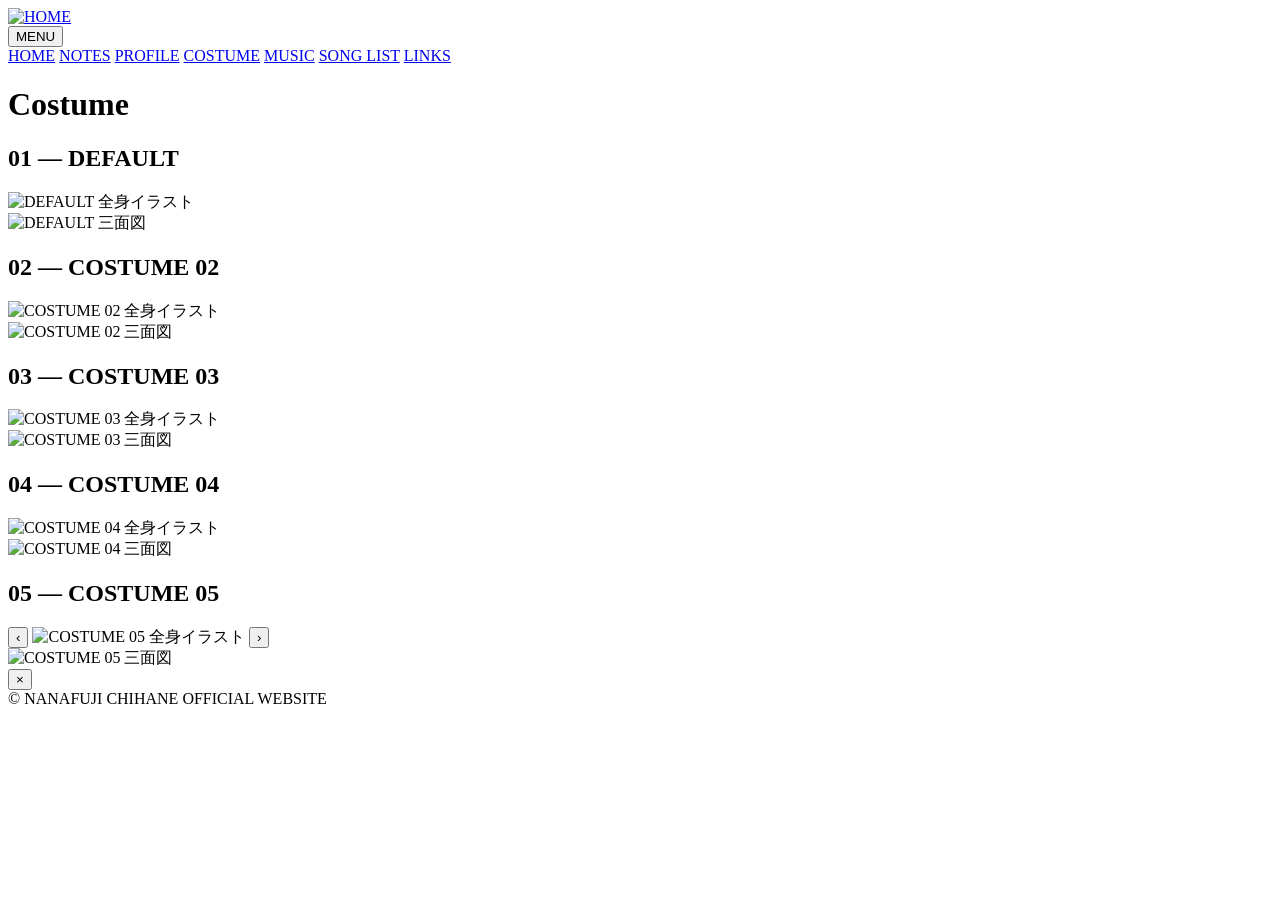
==== costume.html @ 92b85d7b "Add files via upload" ====
<!doctype html>
<html lang="ja">
<head>
  <meta charset="utf-8">
  <meta name="viewport" content="width=device-width, initial-scale=1">
  <title>COSTUME | NAME</title>
  <link rel="stylesheet" href="assets/css/style.css">
</head>
<body class="costume-page-body">

<header class="site-header">
  <a class="wordmark" href="index.html"><img src="assets/images/logo.png" alt="HOME" style="display:block; width:auto; height:auto; max-width:180px; max-height:42px; object-fit:contain;"></a>
  <button class="menu-toggle" aria-expanded="false" aria-controls="site-nav">MENU</button>
  <nav id="site-nav" class="site-nav">
    <a href="index.html">HOME</a>
    <a href="notes.html">NOTES</a>
    <a href="profile.html">PROFILE</a>
    <a class="active" href="costume.html">COSTUME</a>
    <a href="music.html">MUSIC</a>
    <a href="songs.html">SONG LIST</a>
    <a href="links.html">LINKS</a>
  </nav>
</header>

<main class="subpage costume-page">

  <header class="page-title">
    <h1>Costume</h1>
  </header>

  <section class="costume-entry">
    <h2>01 — DEFAULT</h2>
    <div class="costume-grid">
      <div class="art-placeholder costume-fullbody zoomable" role="button" tabindex="0" aria-label="DEFAULT 全身イラストを拡大">
        <img src="assets/images/costume01_full.png" alt="DEFAULT 全身イラスト">
      </div>
      <div class="art-placeholder costume-sheet zoomable" role="button" tabindex="0" aria-label="DEFAULT 三面図を拡大">
        <img src="assets/images/costume01_sheet.png" alt="DEFAULT 三面図">
      </div>
    </div>
  </section>

  <section class="costume-entry">
    <h2>02 — COSTUME 02</h2>
    <div class="costume-grid">
      <div class="art-placeholder costume-fullbody zoomable" role="button" tabindex="0" aria-label="COSTUME 02 全身イラストを拡大">
        <img src="assets/images/costume02_full.png" alt="COSTUME 02 全身イラスト">
      </div>
      <div class="art-placeholder costume-sheet zoomable" role="button" tabindex="0" aria-label="COSTUME 02 三面図を拡大">
        <img src="assets/images/costume02_sheet.png" alt="COSTUME 02 三面図">
      </div>
    </div>
  </section>

  <section class="costume-entry">
    <h2>03 — COSTUME 03</h2>
    <div class="costume-grid">
      <div class="art-placeholder costume-fullbody zoomable" role="button" tabindex="0" aria-label="COSTUME 03 全身イラストを拡大">
        <img src="assets/images/costume03_full.png" alt="COSTUME 03 全身イラスト">
      </div>
      <div class="art-placeholder costume-sheet zoomable" role="button" tabindex="0" aria-label="COSTUME 03 三面図を拡大">
        <img src="assets/images/costume03_sheet.png" alt="COSTUME 03 三面図">
      </div>
    </div>
  </section>

  <section class="costume-entry">
    <h2>04 — COSTUME 04</h2>
    <div class="costume-grid">
      <div class="art-placeholder costume-fullbody zoomable" role="button" tabindex="0" aria-label="COSTUME 04 全身イラストを拡大">
        <img src="assets/images/costume04_full.png" alt="COSTUME 04 全身イラスト">
      </div>
      <div class="art-placeholder costume-sheet zoomable" role="button" tabindex="0" aria-label="COSTUME 04 三面図を拡大">
        <img src="assets/images/costume04_sheet.png" alt="COSTUME 04 三面図">
      </div>
    </div>
  </section>

 <section class="costume-entry">
  <h2>05 — COSTUME 05</h2>
  <div class="costume-grid">

    <div class="art-placeholder costume-fullbody zoomable costume-switcher" role="button" tabindex="0" aria-label="COSTUME 05 全身イラストを拡大">
      <button class="costume-prev" type="button" aria-label="前の画像">‹</button>
      <img
        src="assets/images/costume05_full.png"
        data-images="assets/images/costume05_full.png,assets/images/costume05_full_02.png"
        alt="COSTUME 05 全身イラスト"
      >
      <button class="costume-next" type="button" aria-label="次の画像">›</button>
    </div>

    <div class="art-placeholder costume-sheet zoomable" role="button" tabindex="0" aria-label="COSTUME 05 三面図を拡大">
      <img src="assets/images/costume05_sheet.png" alt="COSTUME 05 三面図">
    </div>

  </div>
</section>

</main>

<div class="lightbox" id="costume-lightbox" aria-hidden="true">
  <button class="lightbox-close" type="button" aria-label="閉じる">×</button>
  <div class="lightbox-content"></div>
</div>

<footer>
  <span>© NANAFUJI CHIHANE</span>
  <span>OFFICIAL WEBSITE</span>
</footer>

<script src="assets/js/main.js"></script>
<script src="assets/js/lightbox.js"></script>
</body>
</html>
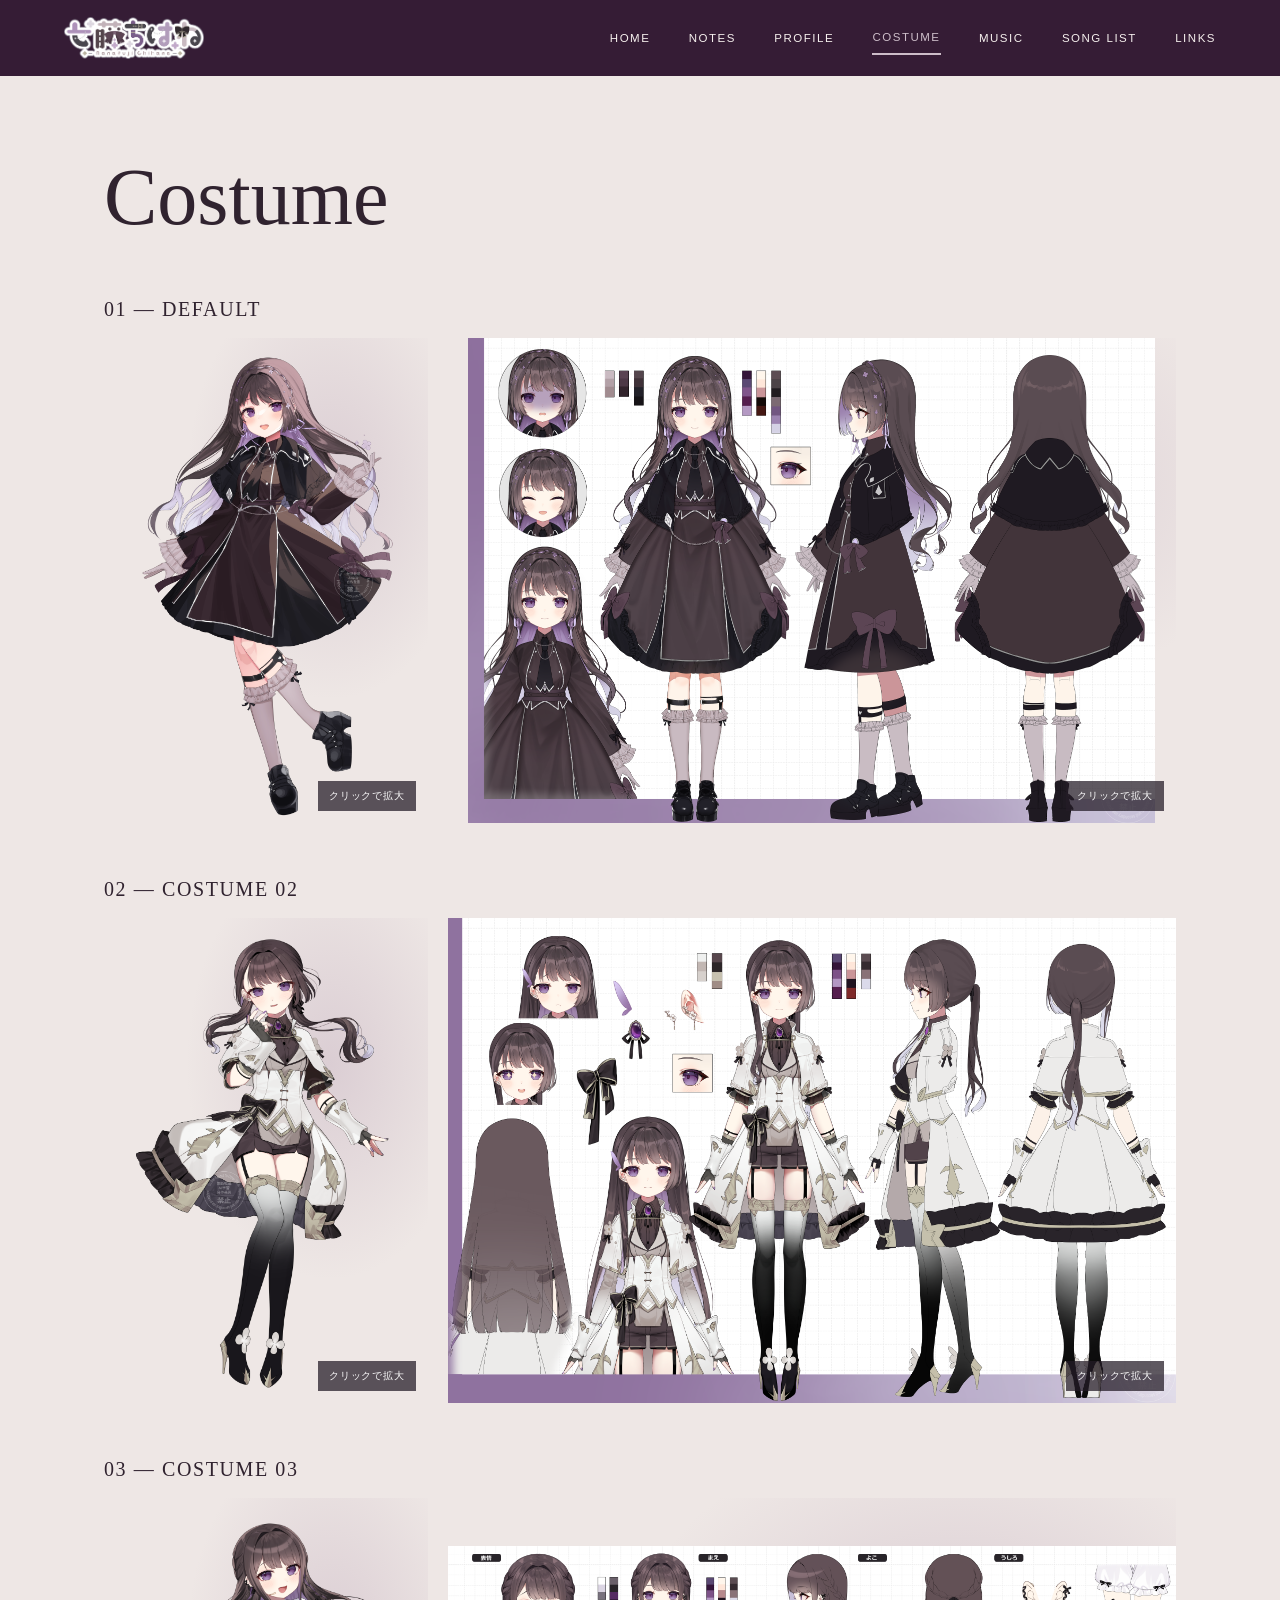
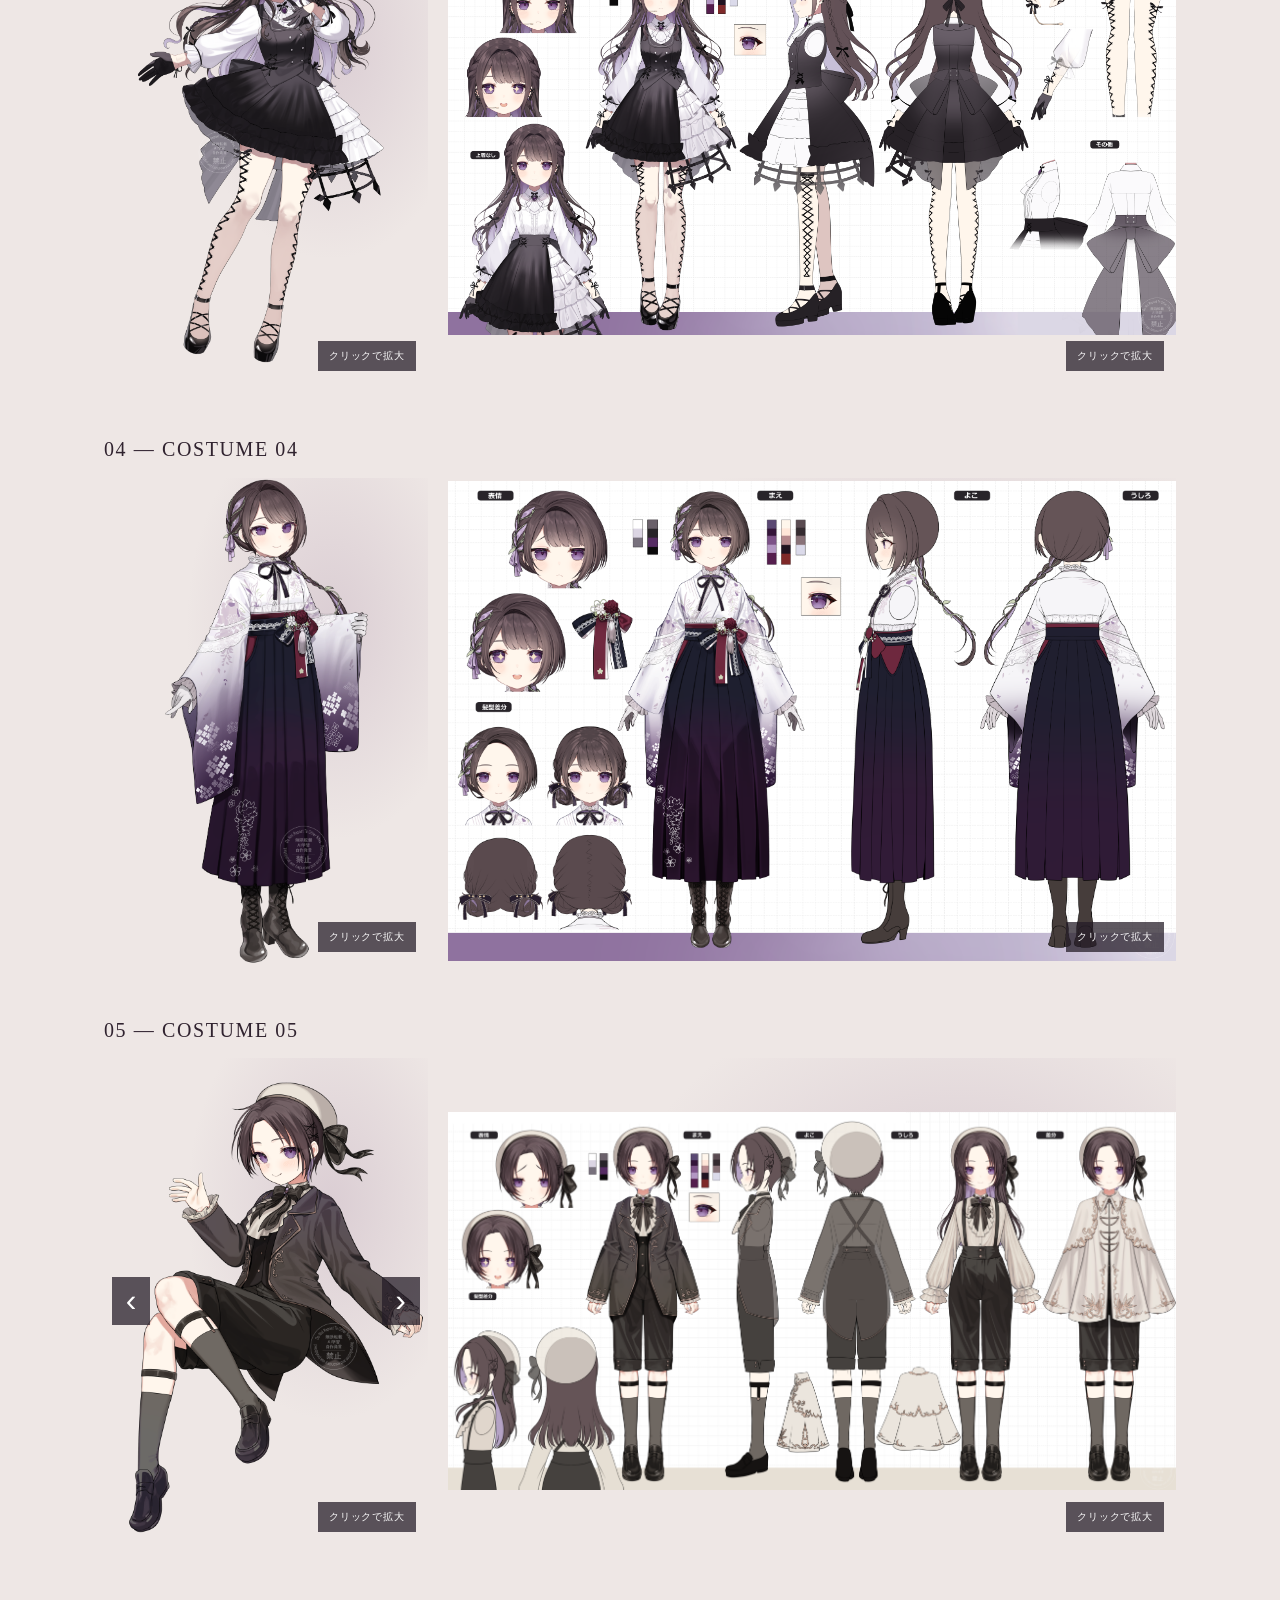
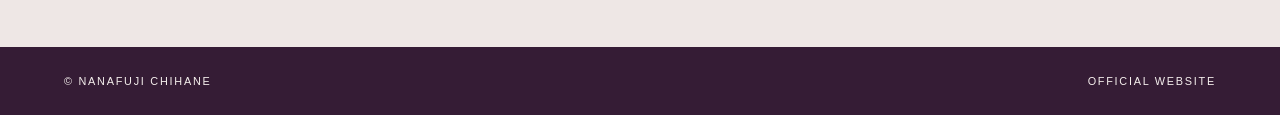
==== commit 4da56958: "Update costume.html" ====
--- a/costume.html
+++ b/costume.html
@@ -5,6 +5,7 @@
   <meta charset="utf-8">
   <meta name="viewport" content="width=device-width, initial-scale=1">
   <title>COSTUME | NAME</title>
+  <link rel="icon" type="image/png" href="assets/images/favicon.png">
   <link rel="stylesheet" href="assets/css/style.css">
 </head>
 <body class="costume-page-body">
--- a/assets/css/style.css
+++ b/assets/css/style.css
@@ -0,0 +1,1925 @@
+:root {
+  --paper: #eee7e5;
+  --paper2: #f5efed;
+  --ink: #30232f;
+  --plum: #351c35;
+  --mauve: #a98eaa;
+  --lavender: #cdbdc9;
+  --muted: #796c78;
+  --white: #fffaf8;
+}
+* {
+  box-sizing: border-box;
+}
+html {
+  scroll-behavior: smooth;
+}
+body {
+  margin: 0;
+  background: var(--paper);
+  color: var(--ink);
+  font-family: "Yu Mincho","Hiragino Mincho ProN",Georgia,serif;
+}
+a {
+  color: inherit;
+  text-decoration: none;
+}
+.wordmark {
+  font-size: 1.35rem;
+  letter-spacing: .18em;
+}
+.site-nav {
+  display: flex;
+  gap: clamp(16px,3vw,42px);
+  align-items: center;
+}
+.site-nav a,.eyebrow,.tag,.text-link,.menu-toggle {
+  font-family: Arial,sans-serif;
+  font-size: .72rem;
+  letter-spacing: .13em;
+}
+.site-nav a {
+  padding: 10px 0;
+}
+.site-nav a.active {
+  color: var(--lavender);
+  border-bottom: 2px solid var(--lavender);
+}
+.menu-toggle {
+  display: none;
+  border: 0;
+  background: var(--plum);
+  color: white;
+  padding: 13px 20px;
+}
+.hero {
+  min-height: min(690px,calc(100vh - 76px));
+  display: grid;
+  grid-template-columns: 1fr 1fr;
+  background: var(--paper2);
+}
+.art-placeholder {
+  background: linear-gradient(145deg,#4a3548,#241c27 60%,#8d7189);
+  color: #f5efed;
+  display: flex;
+  align-items: center;
+  justify-content: center;
+  flex-direction: column;
+  text-align: center;
+  letter-spacing: .18em;
+  position: relative;
+  overflow: hidden;
+}
+.art-placeholder:after {
+  content: "";
+  position: absolute;
+  inset: 0;
+  background: radial-gradient(ellipse at 70% 30%,#b49ab055,transparent 45%);
+}
+.art-placeholder span,.art-placeholder small {
+  position: relative;
+  z-index: 1;
+}
+.art-placeholder span {
+  font: .72rem Arial,sans-serif;
+  letter-spacing: .2em;
+}
+.art-placeholder small {
+  font-size: .75rem;
+  margin-top: 12px;
+  letter-spacing: .08em;
+}
+.hero-copy {
+  display: flex;
+  flex-direction: column;
+  justify-content: center;
+  align-items: center;
+  text-align: center;
+  padding: 70px 8vw;
+}
+.eyebrow {
+  letter-spacing: .22em;
+  color: var(--muted);
+  margin: 0 0 20px;
+}
+.hero h1 {
+  font-size: clamp(3.5rem,8vw,7rem);
+  font-weight: 400;
+  letter-spacing: .16em;
+  margin: 0 0 30px;
+}
+.lead {
+  font-size: 1.05rem;
+  line-height: 2.1;
+  letter-spacing: .12em;
+}
+.text-link {
+  display: inline-block;
+  margin-top: 32px;
+  padding-bottom: 8px;
+  border-bottom: 1px solid var(--plum);
+  letter-spacing: .16em;
+}
+.text-link span {
+  margin-left: 12px;
+}
+.home-grid {
+  display: grid;
+  grid-template-columns: 1fr 1fr;
+  gap: 4vw;
+  padding: 8vw 5vw;
+}
+.topics-preview,.song-preview {
+  min-width: 0;
+}
+.section-heading {
+  display: flex;
+  justify-content: space-between;
+  align-items: end;
+  margin-bottom: 28px;
+}
+.section-heading h2,.song-preview h2,.page-title h1 {
+  font-size: 2.5rem;
+  font-weight: 400;
+  margin: 0;
+}
+.jp-label {
+  margin: 8px 0;
+  color: var(--muted);
+  letter-spacing: .12em;
+}
+.news-row {
+  display: grid;
+  grid-template-columns: 100px 75px 1fr;
+  gap: 14px;
+  padding: 17px 0;
+  border-bottom: 1px solid #b8a8b2;
+  font-size: .88rem;
+  align-items: center;
+}
+.news-row time,.tag {
+  font-size: .72rem;
+  color: var(--muted);
+}
+.tag {
+  letter-spacing: .12em;
+}
+.song-preview {
+  display: grid;
+  grid-template-columns: 36% 1fr;
+  background: var(--paper2);
+  min-height: 280px;
+}
+.song-art {
+  min-height: 280px;
+}
+.song-preview-copy {
+  padding: 34px 28px;
+  align-self: center;
+}
+.muted {
+  color: var(--muted);
+  font-size: .88rem;
+  line-height: 1.8;
+}
+.subpage {
+  max-width: 1200px;
+  margin: auto;
+  padding: 76px 5vw 110px;
+}
+.page-title {
+  margin-bottom: 55px;
+}
+.page-title h1 {
+  font-size: clamp(3rem,7vw,5rem);
+}
+.profile-info h2 {
+  font-size: 2.4rem;
+  font-weight: 400;
+  letter-spacing: .1em;
+}
+.profile-info p {
+  line-height: 2;
+}
+.profile-info dl {
+  display: grid;
+  grid-template-columns: 110px 1fr;
+  gap: 18px;
+  margin-top: 36px;
+  font-size: .9rem;
+}
+.profile-info dt {
+  color: var(--muted);
+  font: .7rem Arial,sans-serif;
+  letter-spacing: .15em;
+}
+.profile-info dd {
+  margin: 0;
+}
+.wide-art {
+  height: 300px;
+  margin-top: 70px;
+}
+.gallery-grid {
+  display: grid;
+  grid-template-columns: repeat(2,1fr);
+  gap: 48px 28px;
+}
+.gallery-image {
+  aspect-ratio: 4/3;
+}
+.gallery-grid figure {
+  margin: 0;
+}
+.gallery-grid figcaption {
+  display: flex;
+  justify-content: space-between;
+  gap: 12px;
+  padding-top: 14px;
+  font-size: .85rem;
+}
+.gallery-grid figcaption span {
+  color: var(--muted);
+  font-size: .75rem;
+}
+.note {
+  margin-top: 28px;
+}
+.table-tools input {
+  flex: 1;
+  min-width: 0;
+}
+.table-tools select {
+  min-width: 180px;
+}
+.table-wrap {
+  overflow-x: auto;
+  background: var(--paper2);
+}
+.song-table {
+  border-collapse: collapse;
+  width: 100%;
+  min-width: 700px;
+  text-align: left;
+}
+.song-table th,.song-table td {
+  padding: 17px 18px;
+  border-bottom: 1px solid #d5c9d0;
+  font-size: .86rem;
+}
+.song-table th {
+  font-weight: 400;
+  color: var(--muted);
+  font-size: .75rem;
+  cursor: pointer;
+}
+.song-table tbody tr:hover {
+  background: #e8dfe5;
+}
+.topic-list article {
+  padding: 28px 0;
+  border-bottom: 1px solid #c9bac4;
+}
+.topic-list time {
+  margin-right: 20px;
+  color: var(--muted);
+  font-size: .8rem;
+}
+.topic-list h2 {
+  font-size: 1.2rem;
+  font-weight: 400;
+}
+.topic-list p,.contact-content p {
+  line-height: 2;
+}
+.contact-content {
+  max-width: 650px;
+}
+.primary-link {
+  display: inline-block;
+  margin-top: 20px;
+  background: var(--plum);
+  color: white;
+  padding: 16px 35px;
+  font: .75rem Arial,sans-serif;
+  letter-spacing: .15em;
+}
+footer {
+  padding: 28px 5vw;
+  background: var(--plum);
+  color: var(--paper2);
+  display: flex;
+  justify-content: space-between;
+  font: .68rem Arial,sans-serif;
+  letter-spacing: .16em;
+}
+.home-links {
+  display: grid;
+  grid-template-columns: repeat(3, minmax(0, 1fr));
+  background: var(--paper2);
+}
+.home-links>a {
+  min-height: 190px;
+  padding: 30px 32px;
+  display: flex;
+  flex-direction: column;
+  align-items: flex-start;
+  justify-content: center;
+  gap: 12px;
+  border-right: 1px solid #e2d8df;
+  border-bottom: 1px solid #e2d8df;
+  position: relative;
+}
+.home-links>a:nth-child(3n) {
+  border-right: 0;
+}
+.home-links strong {
+  font-size: 1.65rem;
+  font-weight: 400;
+  letter-spacing: .12em;
+}
+.home-links small {
+  color: var(--muted);
+  font-size: .8rem;
+}
+.home-links b {
+  position: absolute;
+  right: 28px;
+  bottom: 25px;
+  font-weight: 400;
+}
+.notes-content section {
+  padding: 25px 0;
+  border-bottom: 1px solid #d5c9d0;
+}
+.notes-content h2,.music-section h2,.costume-entry h2 {
+  font-size: 1.25rem;
+  font-weight: 400;
+  letter-spacing: .08em;
+}
+.notes-content p {
+  line-height: 2;
+}
+.costume-entry {
+  margin: 55px 0;
+}
+.costume-grid {
+  display: grid;
+  grid-template-columns: 1fr 1fr;
+  gap: 20px;
+}
+.costume-grid .art-placeholder {
+  min-height: 360px;
+}
+.music-section {
+  margin: 50px 0;
+}
+.music-grid {
+  display: grid;
+  grid-template-columns: repeat(3,minmax(0,1fr));
+  gap: 24px;
+}
+.music-item {
+  display: flex;
+  flex-direction: column;
+  gap: 10px;
+}
+.music-item small {
+  color: var(--muted);
+}
+.music-item .text-link {
+  align-self: flex-start;
+  margin-top: 8px;
+}
+.links-list {
+  max-width: 850px;
+}
+.links-list a {
+  display: grid;
+  grid-template-columns: 180px 1fr 30px;
+  align-items: center;
+  gap: 20px;
+  padding: 25px 8px;
+  background: var(--paper2);
+  margin-bottom: 10px;
+}
+.links-list a:hover {
+  background: #e5dbe3;
+}
+.link-label {
+  font-size: 1.35rem;
+  letter-spacing: .06em;
+}
+.link-desc {
+  font-size: .85rem;
+  color: var(--muted);
+}
+.links-list b {
+  font-weight: 400;
+  font-size: 1.2rem;
+}
+/* Refinements: compact home hero, costume proportions, denser song table */
+.hero-copy-minimal {
+  gap: 4px;
+}
+.hero-copy-minimal .eyebrow {
+  margin: 0;
+  color: var(--muted);
+}
+.hero-copy-minimal .text-link {
+  margin-top: 18px;
+}
+.profile-costume-link {
+  display: flex;
+  justify-content: space-between;
+  align-items: center;
+  margin-top: 65px;
+  padding: 26px 30px;
+  background: var(--paper2);
+}
+.profile-costume-link span {
+  display: flex;
+  flex-direction: column;
+  gap: 8px;
+}
+.profile-costume-link strong {
+  font-size: 1.25rem;
+  font-weight: 400;
+  letter-spacing: .12em;
+}
+.profile-costume-link small {
+  color: var(--muted);
+  font-size: .85rem;
+}
+.profile-costume-link b {
+  font-size: 1.3rem;
+  font-weight: 400;
+}
+.costume-grid .costume-fullbody {
+  aspect-ratio: 2/3;
+  min-height: 0;
+}
+.music-section:first-of-type .music-grid {
+  grid-template-columns: minmax(220px, 1fr);
+}
+.song-table-compact {
+  min-width: 640px;
+}
+.song-table-compact th,.song-table-compact td {
+  padding: 9px 12px;
+  font-size: .78rem;
+  line-height: 1.35;
+}
+.song-table-compact th {
+  font-size: .69rem;
+  white-space: nowrap;
+}
+/* Latest refinements */
+.zoomable {
+  cursor: zoom-in;
+  position: relative;
+}
+.zoomable:before {
+  content: "クリックで拡大";
+  position: absolute;
+  z-index: 2;
+  right: 12px;
+  bottom: 12px;
+  padding: 8px 11px;
+  background: #241c27bb;
+  color: #fff;
+  font: .65rem Arial,sans-serif;
+  letter-spacing: .08em;
+}
+.lightbox {
+  display: none;
+  position: fixed;
+  z-index: 100;
+  inset: 0;
+  background: #17121beF;
+  align-items: center;
+  justify-content: center;
+  padding: 5vh 5vw;
+}
+.lightbox.open {
+  display: flex;
+}
+.lightbox-content {
+  width: 100%;
+  height: 100%;
+  display: flex;
+  align-items: center;
+  justify-content: center;
+}
+.lightbox-content .costume-fullbody {
+  height: 90vh;
+  aspect-ratio: 2/3;
+}
+.lightbox-content .costume-sheet {
+  width: min(92vw,1200px);
+  aspect-ratio: 3/2;
+}
+.lightbox-close {
+  position: absolute;
+  top: 18px;
+  right: 24px;
+  border: 0;
+  background: transparent;
+  color: white;
+  font-size: 2.5rem;
+  cursor: pointer;
+}
+.music-grid-covers {
+  grid-template-columns: repeat(3, minmax(0, 1fr));
+}
+.music-cover {
+  aspect-ratio: 16 / 9;
+}
+.songs-page-title {
+  margin-bottom: 28px;
+}
+.songs-page-title h1 {
+  font-size: clamp(2.2rem,5vw,3.4rem);
+}
+.songs-page-title .muted {
+  margin: 8px 0 0;
+  font-size: .8rem;
+}
+/* Costume side-by-side proportions: both images share the same displayed height */
+/* Slightly tighter song search controls */
+.table-tools input,.table-tools select {
+  background: var(--paper2);
+  border: 1px solid #c8b9c3;
+  border-radius: 0;
+  padding: 9px 13px;
+  color: var(--ink);
+  font: inherit;
+  min-height: 42px;
+}
+.table-tools {
+  display: flex;
+  gap: 10px;
+  margin-bottom: 16px;
+  margin-bottom: 16px;
+}
+/* HOME メインビジュアルの表示サイズ調整 */
+/* PROFILE */
+.profile-layout {
+  display: grid;
+  grid-template-columns: 1fr 1fr;
+  gap: 7vw;
+  align-items: start;
+}
+.profile-art {
+  position: relative;
+  min-height: 0;
+  overflow: hidden;
+  align-self: start;
+  height: auto;
+  isolation: isolate;
+}
+.profile-art img {
+  position: relative;
+  z-index: 1;
+  display: block;
+  width: 100%;
+  height: auto;
+  object-fit: contain;
+  animation: profile-image-rise 1.15s cubic-bezier(.2,.7,.25,1) both,
+             profile-image-float 6s ease-in-out 1.15s infinite;
+}
+/* 画像の足元から控えめな光の粒が浮かぶ演出 */
+.profile-art::before,
+.profile-art::after {
+  content: "";
+  position: absolute;
+  z-index: 2;
+  inset: 8% 0 0;
+  pointer-events: none;
+  background-repeat: no-repeat;
+  opacity: 0;
+  animation: profile-particles 5.8s ease-out 0.4s infinite;
+}
+.profile-art::before {
+  background-image:
+    radial-gradient(circle, rgba(157, 105, 139, .48) 0 2px, transparent 3px),
+    radial-gradient(circle, rgba(196, 151, 171, .55) 0 3px, transparent 4px),
+    radial-gradient(circle, rgba(157, 105, 139, .38) 0 2px, transparent 3px);
+  background-size: 9px 9px, 11px 11px, 7px 7px;
+  background-position: 18% 92%, 72% 98%, 88% 90%;
+}
+.profile-art::after {
+  background-image:
+    radial-gradient(circle, rgba(196, 151, 171, .45) 0 2px, transparent 3px),
+    radial-gradient(circle, rgba(157, 105, 139, .32) 0 2px, transparent 3px);
+  background-size: 8px 8px, 10px 10px;
+  background-position: 38% 100%, 62% 94%;
+  animation-delay: 2.9s;
+}
+@keyframes profile-image-rise {
+  from { opacity: 0; transform: translateY(22px); }
+  to { opacity: 1; transform: translateY(0); }
+}
+@keyframes profile-image-float {
+  0%, 100% { translate: 0 0; }
+  50% { translate: 0 -5px; }
+}
+@keyframes profile-particles {
+  0% { opacity: 0; transform: translateY(12px); }
+  18% { opacity: .85; }
+  85% { opacity: .45; }
+  100% { opacity: 0; transform: translateY(-42px); }
+}
+.profile-info h3 {
+  margin-top: 24px;
+}
+.profile-info dl + h3 {
+  margin-top: 48px;
+}
+@media (prefers-reduced-motion: reduce) {
+  .profile-art img,
+  .profile-art::before,
+  .profile-art::after {
+    animation: none;
+  }
+}
+/* Costume images */
+.costume-grid .art-placeholder img {
+  display: block;
+  position: relative;
+  z-index: 1;
+  width: 100%;
+  height: 100%;
+  object-fit: contain;
+}
+.lightbox-content .art-placeholder {
+  width: auto;
+  height: auto;
+  max-width: 92vw;
+  max-height: 90vh;
+  aspect-ratio: initial;
+  min-height: 0;
+  flex: 0 1 auto;
+  padding: 0;
+}
+/* COSTUME 拡大表示の画像切れ対策 */
+.lightbox-content .costume-fullbody,
+.lightbox-content .costume-sheet {
+  width: auto;
+  height: auto;
+  max-width: 92vw;
+  max-height: 90vh;
+  aspect-ratio: auto;
+  min-height: 0;
+  padding: 0;
+}
+.lightbox-content .costume-fullbody img,
+.lightbox-content .costume-sheet img {
+  display: block;
+  width: auto;
+  height: auto;
+  max-width: 92vw;
+  max-height: 90vh;
+  object-fit: contain;
+}
+.costume-switcher {
+  position: relative;
+}
+.costume-switcher button {
+  position: absolute;
+  z-index: 3;
+  top: 50%;
+  transform: translateY(-50%);
+  border: 0;
+  background: #241c27bb;
+  color: white;
+  font-size: 2rem;
+  width: 38px;
+  height: 48px;
+  cursor: pointer;
+}
+.costume-prev {
+  left: 8px;
+}
+.costume-next {
+  right: 8px;
+}
+.costume-switcher img {
+  cursor: zoom-in;
+}
+/* 三面図の表示枠を画像の比率に合わせる */
+.costume-grid .costume-sheet {
+  aspect-ratio: 3/2;
+  min-height: 0;
+  aspect-ratio: auto;
+  height: auto;
+  min-height: 0;
+  padding: 0;
+  background: transparent;
+}
+.costume-grid .costume-sheet img {
+  display: block;
+  width: 100%;
+  height: auto;
+  object-fit: contain;
+}
+/* HOME scroll reveal */
+/* HOME：透かしのようなPROFILEパネル */
+/* HOME メインビジュアルの高さを少し抑える */
+/* HOME 最終レイアウト調整 */
+/* PROFILEの半透明パネル */
+/* スマートフォン */
+/* ヘッダーをスクロール中も固定 */
+/* PROFILEパネルの形状を調整 */
+/* PROFILEパネルもホバー時に濃いプラム色へ */
+/* スマートフォン */
+/* HOME ヘッダーの色と余白調整 */
+/* 上部ナビゲーションの背景色 */
+/* メインビジュアル上部の隙間をなくす */
+/* スマートフォンでも隙間をなくす */
+/* HOME ヘッダー：常時表示 */
+.site-header {
+  height: 76px;
+  padding: 0 5vw;
+  display: flex;
+  align-items: center;
+  justify-content: space-between;
+  position: sticky;
+  top: 0;
+  z-index: 1000;
+  background: var(--plum);
+  color: var(--paper2);
+}
+.site-header .site-nav a.active {
+  color: var(--lavender);
+  border-bottom-color: var(--lavender);
+}
+/* Purple accent color */
+.music-video-item .text-link {
+  color: var(--plum);
+  border-bottom-color: var(--plum);
+}
+.music-more {
+  color: var(--plum);
+  border-color: var(--plum);
+}
+.music-more:hover {
+  color: var(--plum);
+  border-color: var(--plum);
+}
+/* WATCH ON YOUTUBE：ホバー時の色変更 */
+.music-video-item:hover .text-link {
+  color: var(--mauve) !important;
+  border-bottom-color: var(--mauve) !important;
+}
+/* HOME：左側にYouTube・Xの小さなリンクパネル */
+/* HOME：下部メニューまでのスクロール距離を少し短縮（PC） */
+/* HOME：メインビジュアルをぼかしから鮮明に */
+/* HOME：リンクパネルを下から順番に表示 */
+/* NOTES：Google Docs連携表示 */
+.notes-content > h2 {
+  margin: 48px 0 18px;
+  padding-bottom: 12px;
+  border-bottom: 1px solid #c9bac4;
+  font-size: 1.45rem;
+  letter-spacing: .08em;
+}
+.notes-content > h2:first-child {
+  margin-top: 0;
+}
+.notes-content > h4 {
+  margin: 24px 0 10px;
+  font-size: 1.02rem;
+  letter-spacing: .04em;
+}
+.notes-content > p,
+.notes-content .notes-loading {
+  margin: 12px 0;
+  line-height: 2;
+  white-space: pre-wrap;
+}
+.notes-content .notes-list {
+  margin: 12px 0 18px;
+  padding-left: 1.8em;
+  line-height: 2;
+}
+.notes-content .notes-list li {
+  padding-left: .2em;
+  margin: 3px 0;
+}
+.notes-content .notes-list[data-level="1"] {
+  margin-top: 4px;
+  margin-bottom: 8px;
+}
+.notes-error[hidden] {
+  display: none;
+}
+/* NOTES：冒頭案内と目次リンクの視認性 */
+.notes-intro p {
+  margin: 7px 0;
+  line-height: 1.9;
+  font-size: .9rem;
+}
+.notes-intro .notes-intro-title {
+  margin-bottom: 8px;
+  font-size: 1rem;
+  letter-spacing: .05em;
+}
+.notes-intro .notes-updated {
+  margin-top: 12px;
+  color: var(--muted);
+  font-size: .78rem;
+}
+.notes-toc-title {
+  display: inline-block;
+  padding-bottom: 5px;
+  border-bottom: 1px solid var(--plum);
+  color: var(--ink);
+}
+/* NOTES：目次をリンクとして分かりやすく */
+.notes-toc a {
+  text-decoration: underline;
+  text-decoration-color: #b8a8b2;
+  text-decoration-thickness: 1px;
+  text-underline-offset: 4px;
+  text-decoration: underline !important;
+  text-decoration-color: var(--mauve) !important;
+  text-decoration-thickness: 1px;
+  text-underline-offset: 4px;
+}
+.notes-toc a:hover {
+  text-decoration-color: var(--plum);
+  text-decoration-color: var(--plum) !important;
+}
+/* NOTES：見出し2（Docsの見出し2）の下に区切り線 */
+.notes-content > h3 {
+  margin: 32px 0 12px;
+  font-size: 1.18rem;
+  letter-spacing: .06em;
+  padding-bottom: 13px;
+  margin-bottom: 20px;
+  border-bottom: 1px solid #c9bac4;
+}
+/* NOTES：目次と本文の間に余白を追加 */
+/* NOTES：見出しは明朝、本文・目次は読みやすいゴシック */
+.notes-intro,
+.notes-toc,
+.notes-content,
+.notes-error {
+  font-family: "Noto Sans JP",
+    "Yu Gothic",
+    "Hiragino Kaku Gothic ProN",
+    "Meiryo",
+    sans-serif;
+  font-weight: 400;
+}
+.notes-intro {
+  margin-top: 22px;
+  color: var(--ink);
+  font-size: 15px;
+  line-height: 1.9;
+}
+.notes-toc {
+  margin-top: 34px;
+  margin-bottom: 76px;
+  font-size: 14px;
+  line-height: 1.85;
+}
+.notes-content > p,
+.notes-content .notes-list {
+  font-size: 16px;
+  line-height: 1.95;
+  font-weight: 400;
+}
+/* 見出しはサイト全体と同じ明朝体を維持 */
+.notes-error {
+  max-width: 850px;
+  padding: 18px 20px;
+  border-left: 3px solid var(--plum);
+  background: var(--paper2);
+  line-height: 1.9;
+  font-size: 14px;
+  line-height: 1.9;
+}
+/* NOTES：冒頭案内・目次は通常の明朝体 */
+.notes-intro,
+.notes-toc,
+.notes-toc-title,
+.notes-toc a {
+  font-family: "Yu Mincho", "Hiragino Mincho ProN", "Noto Serif JP", Georgia, serif;
+  font-weight: 400;
+}
+/* NOTES：本文ゴシックは一段階細く */
+/* 見出しは明朝体を維持し、少し太く */
+/* 本文の太さをブラウザ側で過度に補正しない */
+.notes-content {
+  max-width: 850px;
+  font-size: 16px;
+  line-height: 1.95;
+  -webkit-font-smoothing: antialiased;
+  text-rendering: optimizeLegibility;
+}
+/* NOTES：文字の太さを再調整 */
+.notes-content > h2,
+.notes-content > h3,
+.notes-content > h4 {
+  font-weight: 400;
+  line-height: 1.7;
+  font-family: "Yu Mincho", "Hiragino Mincho ProN", Georgia, serif;
+  font-weight: 400;
+  font-family: "Yu Mincho", "Hiragino Mincho ProN", "Noto Serif JP", Georgia, serif;
+  font-weight: 600;
+  font-weight: 700;
+}
+.notes-content,
+.notes-content > p,
+.notes-content .notes-list,
+.notes-content .notes-list li {
+  font-family: "Noto Sans JP",
+    "Yu Gothic",
+    "Hiragino Kaku Gothic ProN",
+    "Meiryo",
+    sans-serif;
+  font-weight: 300;
+  font-weight: 400;
+}
+/* HOME lower navigation hover */
+.home-links > a strong,
+.home-links > a b {
+  transition: color 0.2s ease;
+}
+/* HOME bottom links: hover treatment matched to the main tiles on LINKS */
+.home-links > a:focus-visible {
+  outline: 2px solid var(--plum, #351c35);
+  outline-offset: -2px;
+}
+/* COSTUME：最後の衣装とフッターの間隔を調整 */
+.costume-page {
+  padding-bottom: 48px;
+}
+/* COSTUME：フッターを画面下端に配置し、全幅で表示 */
+.costume-page-body {
+  min-height: 100vh;
+  display: flex;
+  flex-direction: column;
+}
+.costume-page-body .costume-page {
+  flex: 1 0 auto;
+  width: 100%;
+}
+.costume-page-body footer {
+  flex-shrink: 0;
+}
+/* HOME下部リンク：濃いプラム背景＋明るい文字で読みやすく */
+.home-links > a:hover,
+.home-links > a:focus-visible {
+  background: var(--mauve, #a98eaa);
+  color: var(--ink, #30232f);
+  background-color: var(--plum, #351c35);
+  color: var(--white, #fffaf8);
+}
+.home-links > a:hover strong,
+.home-links > a:hover b,
+.home-links > a:focus-visible strong,
+.home-links > a:focus-visible b {
+  color: var(--mauve);
+  color: var(--white, #fffaf8);
+}
+/* スマートフォン：ヘッダーを画面幅いっぱいにする */
+/* ========================================
+   HOME：スマートフォン専用レイアウト調整
+   ======================================== */
+/* =====================================================
+   HOME mobile layout — clean, image-first structure
+   ===================================================== */
+/* =====================================================
+   HOME mobile: square-ish hero frame + overlay links
+   ===================================================== */
+/* HOME bottom navigation: reduce tile height on desktop and mobile */
+.home-links > a {
+  transition: background-color .2s ease, color .2s ease;
+  min-height: 128px !important;
+  padding-top: 18px !important;
+  padding-bottom: 18px !important;
+  gap: 8px !important;
+}
+/* HOME mobile: keep YouTube / X buttons square like desktop */
+/* HOME mobile: hard-lock YouTube / X buttons to equal width and height */
+/* HOME mobile: SNS link labels have more breathing room inside square buttons */
+/* HOME mobile: slightly reduce the arrow mark in SNS square links */
+@media (max-width: 760px) {
+  .menu-toggle {
+    display: block;
+  }
+  .site-nav {
+    display: none;
+    position: absolute;
+    z-index: 10;
+    top: 70px;
+    left: 6px;
+    right: 6px;
+    background: var(--plum);
+    padding: 28px;
+    flex-direction: column;
+    align-items: stretch;
+    gap: 4px;
+  }
+  .site-nav.open {
+    display: flex;
+  }
+  .site-nav a {
+    color: var(--paper2);
+    padding: 14px 4px;
+    border-bottom: 1px solid #ffffff25;
+  }
+  .site-nav a.active {
+    color: var(--lavender);
+    border-bottom-color: var(--lavender);
+  }
+  .hero {
+    display: flex;
+    flex-direction: column;
+    min-height: 0;
+    margin: 0 6px;
+  }
+  .hero-copy {
+    min-height: 340px;
+    padding: 55px 20px;
+  }
+  .hero h1 {
+    font-size: 4rem;
+  }
+  .home-grid {
+    grid-template-columns: 1fr;
+    gap: 55px;
+    padding: 65px 20px;
+  }
+  .news-row {
+    grid-template-columns: 85px 58px 1fr;
+    gap: 8px;
+    font-size: .78rem;
+  }
+  .song-preview {
+    grid-template-columns: 34% 1fr;
+  }
+  .song-art {
+    min-height: 250px;
+  }
+  .song-preview-copy {
+    padding: 22px 16px;
+  }
+  .song-preview h2 {
+    font-size: 1.8rem;
+  }
+  .song-preview-copy .muted {
+    font-size: .75rem;
+  }
+  .subpage {
+    padding: 55px 20px 80px;
+  }
+  .page-title {
+    margin-bottom: 38px;
+  }
+  .profile-layout {
+    grid-template-columns: 1fr;
+    gap: 35px;
+  }
+  .profile-art {
+    min-height: 110vw;
+    max-height: 520px;
+  }
+  .profile-info dl {
+    grid-template-columns: 90px 1fr;
+  }
+  .wide-art {
+    height: 220px;
+    margin-top: 45px;
+  }
+  .gallery-grid {
+    grid-template-columns: 1fr;
+    gap: 32px;
+  }
+  .gallery-grid figcaption {
+    flex-direction: column;
+    gap: 5px;
+  }
+  .table-tools {
+    flex-direction: column;
+  }
+  .table-tools select {
+    width: 100%;
+  }
+  .song-table th,.song-table td {
+    padding: 14px 12px;
+  }
+  footer {
+    padding: 24px 20px;
+    font-size: .6rem;
+  }
+  .home-links>a {
+    min-height: 155px;
+    padding: 22px 18px;
+  }
+  .home-links>a:nth-child(3n) {
+    border-right: 1px solid #e2d8df;
+  }
+  .home-links>a:nth-child(2n) {
+    border-right: 0;
+  }
+  .home-links strong {
+    font-size: 1.25rem;
+  }
+  .costume-grid {
+    grid-template-columns: 1fr;
+  }
+  .costume-grid .art-placeholder {
+    min-height: 300px;
+  }
+  .music-grid {
+    grid-template-columns: 1fr 1fr;
+  }
+  .links-list a {
+    grid-template-columns: 1fr 25px;
+    gap: 6px 12px;
+    padding: 20px 16px;
+  }
+  .link-label {
+    font-size: 1.15rem;
+  }
+  .link-desc {
+    grid-column: 1;
+  }
+  .links-list b {
+    grid-column: 2;
+    grid-row: 1/3;
+  }
+  .profile-costume-link {
+    margin-top: 45px;
+    padding: 22px 18px;
+  }
+  .costume-grid .costume-fullbody {
+    aspect-ratio: 2/3;
+    min-height: 0;
+    max-height: 560px;
+  }
+  .costume-grid .costume-sheet {
+    aspect-ratio: 3/2;
+    min-height: 0;
+  }
+  .music-section:first-of-type .music-grid {
+    grid-template-columns: 1fr 1fr;
+  }
+  .song-table-compact th,.song-table-compact td {
+    padding: 8px 10px;
+    font-size: .74rem;
+  }
+  .music-grid-covers {
+    grid-template-columns: repeat(3, minmax(0, 1fr));
+  }
+  .lightbox {
+    padding: 5vh 3vw;
+  }
+  .lightbox-content .costume-fullbody {
+    height: auto;
+    width: auto;
+    max-height: 88vh;
+    max-width: 94vw;
+  }
+  .lightbox-content .costume-sheet {
+    width: 94vw;
+  }
+  .songs-page-title {
+    margin-bottom: 24px;
+  }
+  .notes-content > h2 {
+    margin-top: 38px;
+    font-size: 1.3rem;
+  }
+  .notes-content > h3 {
+    margin-top: 27px;
+    font-size: 1.1rem;
+  }
+  .notes-content > p,
+  .notes-content .notes-list {
+    font-size: .92rem;
+  }
+  .notes-intro {
+    margin-top: 18px;
+  }
+  .notes-toc {
+    margin-top: 28px;
+    margin-bottom: 58px;
+  }
+  .notes-content,
+  .notes-content > p,
+  .notes-content .notes-list {
+    font-size: 15px;
+    line-height: 1.95;
+  }
+  .costume-page {
+    padding-bottom: 36px;
+  }
+  .site-header {
+    height: 64px;
+    width: 100%;
+    margin: 0;
+    padding: 0 18px;
+    position: sticky;
+    top: 0;
+    z-index: 100;
+    background: var(--plum);
+    color: var(--paper2);
+  }
+  .home-links {
+    grid-template-columns: repeat(3, minmax(0, 1fr));
+    margin-top: 0 !important;
+    margin-top: 0 !important;
+  }
+  .home-links > a {
+    min-height: 104px !important;
+    padding-top: 14px !important;
+    padding-bottom: 14px !important;
+    gap: 7px !important;
+  }
+}
+/* HOME PC：ヘッダー下の表示領域に画像を収め、中央でトリミング */
+/* HOME mobile navigation: always display six links in a fixed 2-column, 3-row grid */
+@media (max-width: 760px) {
+  .home-links {
+    display: grid !important;
+    grid-template-columns: repeat(3, minmax(0, 1fr)) !important;
+    grid-auto-rows: minmax(128px, auto);
+  }
+  .home-links > a {
+    min-width: 0;
+    min-height: 128px !important;
+    padding: 18px 14px !important;
+  }
+  .home-links > a:nth-child(3n) {
+    border-right: 1px solid #e2d8df;
+  }
+  .home-links > a:nth-child(2n) {
+    border-right: 0;
+  }
+}
+
+/* =========================================================
+   HOME HERO
+   PC: fixed viewport frame below the sticky header.
+   Mobile: natural-flow image frame with controls overlaid.
+   ========================================================= */
+
+/* Shared hero scene */
+.hero-scroll-scene {
+  position: relative;
+  height: 108vh;
+}
+
+.hero-scroll-stage {
+  position: sticky;
+  top: 76px;
+  width: 100%;
+  height: calc(100vh - 76px);
+  min-height: 0;
+  max-height: none;
+  margin: 0;
+  padding: 0;
+  overflow: hidden;
+  background: var(--paper2);
+}
+
+.hero-scroll-stage .hero-art {
+  position: absolute;
+  inset: 0;
+  z-index: 0;
+  display: block;
+  width: 100%;
+  height: 100%;
+  min-height: 0;
+  margin: 0;
+  padding: 0;
+  overflow: hidden;
+}
+
+.hero-scroll-stage .hero-art > img,
+.hero-scroll-stage .hero-art img {
+  position: absolute;
+  inset: 0;
+  display: block;
+  width: 100%;
+  height: 100%;
+  min-width: 0;
+  min-height: 0;
+  max-width: none;
+  max-height: none;
+  object-fit: cover;
+  object-position: 50% 50%;
+  filter: blur(12px);
+  transform: scale(1.035);
+  transition: filter 1.7s ease, transform 1.7s ease;
+}
+
+body.is-loaded .hero-scroll-stage .hero-art img {
+  filter: blur(0);
+  transform: scale(1);
+}
+
+/* Social buttons */
+.hero-scroll-stage .hero-social-links {
+  position: absolute;
+  z-index: 3;
+  top: 50%;
+  left: 5%;
+  display: flex;
+  flex-direction: column;
+  align-items: flex-start;
+  gap: clamp(10px, 2vw, 18px);
+  width: clamp(76px, 10vw, 132px);
+  margin: 0;
+  transform: translateY(-50%);
+}
+
+.hero-scroll-stage .hero-social-link {
+  position: relative;
+  display: flex;
+  align-items: flex-end;
+  justify-content: space-between;
+  width: 100%;
+  aspect-ratio: 1 / 1;
+  padding: 12px;
+  border-radius: 0;
+  background: rgba(238, 231, 229, .78);
+  color: var(--plum);
+  backdrop-filter: blur(5px);
+  -webkit-backdrop-filter: blur(5px);
+  font: .62rem Arial, sans-serif;
+  letter-spacing: .08em;
+  opacity: 0;
+  pointer-events: none;
+  transform: translateY(42px);
+  transition:
+    opacity .65s ease,
+    transform .65s cubic-bezier(.22, .7, .25, 1),
+    background .2s ease,
+    color .2s ease;
+}
+
+.hero-scroll-stage .hero-social-link b {
+  font-size: 1rem;
+  font-weight: 400;
+}
+
+.hero-scroll-stage .hero-social-x {
+  margin: 2px 0 0 28%;
+}
+
+.hero-scroll-stage.is-revealed .hero-social-link {
+  opacity: 1;
+  pointer-events: auto;
+  transform: translateY(0);
+}
+
+.hero-scroll-stage .hero-social-link:hover {
+  background: var(--plum);
+  color: var(--paper2);
+}
+
+/* PROFILE overlay */
+.hero-scroll-stage .hero-copy {
+  position: absolute;
+  z-index: 2;
+  top: 50%;
+  right: 5%;
+  display: flex;
+  flex-direction: column;
+  align-items: center;
+  justify-content: center;
+  width: clamp(220px, 23vw, 300px);
+  min-height: 0;
+  height: auto;
+  aspect-ratio: 1 / 1;
+  padding: 20px;
+  background: rgba(238, 231, 229, .76);
+  backdrop-filter: blur(5px);
+  -webkit-backdrop-filter: blur(5px);
+  text-align: center;
+  opacity: 0;
+  pointer-events: none;
+  transform: translateY(calc(-50% + 18px));
+  transition:
+    opacity .65s ease .44s,
+    transform .65s cubic-bezier(.22, .7, .25, 1) .44s,
+    background .2s ease,
+    color .2s ease;
+}
+
+.hero-scroll-stage.is-revealed .hero-copy {
+  opacity: 1;
+  pointer-events: auto;
+  transform: translateY(-50%);
+}
+
+.hero-scroll-stage .hero-copy:hover {
+  background: var(--plum);
+  color: var(--paper2);
+}
+
+.hero-scroll-stage .hero-copy:hover .eyebrow {
+  color: var(--lavender);
+}
+
+.hero-scroll-stage .hero-copy:hover .text-link {
+  color: var(--paper2);
+  border-bottom-color: var(--paper2);
+}
+
+/* Video area, when present */
+.hero-scroll-stage .hero-video-zone {
+  position: absolute;
+  z-index: 4;
+  right: 5%;
+  bottom: 24px;
+  display: grid;
+  grid-template-columns: repeat(2, minmax(0, 1fr));
+  gap: 12px;
+  width: min(460px, 42%);
+}
+
+.hero-video-card {
+  display: flex;
+  min-width: 0;
+  width: 100%;
+  gap: 8px;
+}
+
+.hero-video-thumb {
+  display: grid;
+  width: 100%;
+  aspect-ratio: 16 / 9;
+  overflow: hidden;
+}
+
+.hero-video-caption {
+  color: var(--ink);
+  font-size: clamp(.72rem, 2.8vw, .88rem);
+  font-weight: 600;
+  letter-spacing: .08em;
+  line-height: 1.5;
+}
+
+.hero-video-mobile-nav {
+  position: absolute;
+  z-index: 8;
+  inset: 0;
+  display: flex;
+  align-items: center;
+  justify-content: space-between;
+  pointer-events: none;
+}
+
+.hero-video-mobile-nav button {
+  display: grid;
+  width: 30px;
+  height: 40px;
+  place-items: center;
+  padding: 0;
+  border: 1px solid rgba(53, 28, 53, .32);
+  border-radius: 0;
+  background: rgba(238, 231, 229, .96);
+  color: var(--plum);
+  font: 20px/1 Georgia, serif;
+  pointer-events: auto;
+}
+
+/* PC hero frame */
+@media (min-width: 761px) {
+  .hero-scroll-scene {
+    height: 108vh;
+  }
+
+  .hero-scroll-stage {
+    position: sticky;
+    top: 76px;
+    height: calc(100vh - 76px);
+    overflow: hidden;
+  }
+
+  .hero-scroll-stage .hero-art {
+    position: absolute;
+    inset: 0;
+    width: 100%;
+    height: 100%;
+  }
+
+  .hero-scroll-stage .hero-art img {
+    position: absolute;
+    inset: 0;
+    width: 100%;
+    height: 100%;
+    object-fit: cover;
+    object-position: center center;
+    transform: none;
+  }
+
+  body.is-loaded .hero-scroll-stage .hero-art img {
+    transform: none;
+  }
+}
+
+/* Mobile hero: normal document flow, image ratio stays consistent */
+@media (max-width: 760px) {
+  .site-header {
+    height: 64px;
+    width: 100%;
+    margin: 0;
+    padding: 0 18px;
+  }
+
+  .hero-scroll-scene {
+    position: relative;
+    height: auto;
+    min-height: 0;
+    margin: 0;
+    padding: 0;
+  }
+
+  .hero-scroll-stage {
+    position: relative;
+    top: auto;
+    display: block;
+    width: 100%;
+    height: auto;
+    min-height: 0;
+    max-height: none;
+    margin: 0;
+    padding: 0;
+    overflow: visible;
+  }
+
+  .hero-scroll-stage .hero-art {
+    position: relative;
+    display: block;
+    inset: auto;
+    width: 100%;
+    height: auto;
+    min-height: 0;
+    max-height: none;
+    aspect-ratio: 1.08 / 1;
+    margin: 0;
+    padding: 0;
+    overflow: hidden;
+  }
+
+  .hero-scroll-stage .hero-art > img,
+  .hero-scroll-stage .hero-art img {
+    position: absolute;
+    inset: 0;
+    width: 100%;
+    height: 100%;
+    object-fit: cover;
+    object-position: center center;
+    filter: none;
+    transform: none;
+    transition: none;
+  }
+
+  .hero-scroll-stage .hero-social-links,
+  .hero-scroll-stage .hero-art .hero-social-links {
+    position: absolute;
+    z-index: 4;
+    top: 51%;
+    left: 5%;
+    display: flex;
+    flex-direction: column;
+    align-items: flex-start;
+    gap: 9px;
+    width: auto;
+    margin: 0;
+    transform: none;
+  }
+
+  .hero-scroll-stage .hero-social-link,
+  .hero-scroll-stage.is-revealed .hero-social-link {
+    display: flex;
+    box-sizing: border-box;
+    flex: 0 0 clamp(62px, 18vw, 88px);
+    width: clamp(62px, 18vw, 88px);
+    min-width: clamp(62px, 18vw, 88px);
+    max-width: clamp(62px, 18vw, 88px);
+    height: clamp(62px, 18vw, 88px);
+    min-height: clamp(62px, 18vw, 88px);
+    max-height: clamp(62px, 18vw, 88px);
+    aspect-ratio: 1 / 1;
+    align-items: center;
+    justify-content: center;
+    margin: 0;
+    padding: 6px;
+    font-size: clamp(7px, 2vw, 10px);
+    white-space: normal;
+    opacity: 1;
+    pointer-events: auto;
+    transform: none;
+  }
+
+  .hero-scroll-stage .hero-social-x {
+    margin-left: 28%;
+  }
+
+  .hero-scroll-stage .hero-social-link span {
+    font-size: clamp(6px, 1.55vw, 8px);
+    line-height: 1.25;
+    letter-spacing: .025em;
+  }
+
+  .hero-scroll-stage .hero-social-link b {
+    font-size: .62rem;
+    line-height: 1;
+  }
+
+  .hero-scroll-stage .hero-art .hero-profile-link,
+  .hero-scroll-stage.is-revealed .hero-art .hero-profile-link {
+    position: absolute;
+    z-index: 4;
+    top: 78%;
+    right: 4%;
+    bottom: auto;
+    width: min(42%, 190px);
+    min-height: 0;
+    height: auto;
+    margin: 0;
+    padding: 10px 8px;
+    opacity: 1;
+    pointer-events: auto;
+    transform: none;
+    font-size: clamp(9px, 2.7vw, 13px);
+    white-space: nowrap;
+  }
+
+  .hero-scroll-stage .hero-video-zone,
+  .hero-scroll-stage.is-revealed .hero-video-zone {
+    position: relative;
+    inset: auto;
+    z-index: 5;
+    display: block;
+    width: 84%;
+    max-width: 460px;
+    margin: 22px auto 30px;
+    padding: 0 28px;
+    opacity: 1;
+    pointer-events: auto;
+    transform: none;
+    transition: none;
+  }
+
+  .hero-video-card {
+    display: flex;
+    width: 100%;
+    min-width: 0;
+    gap: 8px;
+  }
+
+  .hero-video-card:not(.is-mobile-active) {
+    display: none;
+  }
+
+  .hero-video-thumb {
+    display: grid;
+    width: 100%;
+    aspect-ratio: 16 / 9;
+  }
+
+  .hero-video-caption {
+    color: var(--ink);
+    font-size: clamp(.72rem, 2.8vw, .88rem);
+    font-weight: 600;
+    letter-spacing: .08em;
+    line-height: 1.5;
+  }
+
+  .hero-video-mobile-nav {
+    position: absolute;
+    z-index: 8;
+    inset: 0;
+    display: flex;
+    align-items: center;
+    justify-content: space-between;
+    pointer-events: none;
+  }
+
+  .hero-video-mobile-nav button {
+    width: 30px;
+    height: 40px;
+  }
+
+  /* Fixed 2-column × 3-row navigation */
+  .home-links {
+    display: grid;
+    grid-template-columns: repeat(2, minmax(0, 1fr));
+    grid-auto-rows: minmax(104px, auto);
+    margin-top: 0;
+  }
+
+  .home-links > a {
+    min-width: 0;
+    min-height: 104px;
+    padding: 14px 14px;
+    gap: 7px;
+  }
+
+  .home-links > a:nth-child(3n) {
+    border-right: 1px solid #e2d8df;
+  }
+
+  .home-links > a:nth-child(2n) {
+    border-right: 0;
+  }
+
+  .home-links > a strong {
+    font-size: 1.15rem;
+  }
+}
+
+@media (prefers-reduced-motion: reduce) {
+  .hero-scroll-stage .hero-art img,
+  .hero-scroll-stage .hero-social-link,
+  .hero-scroll-stage .hero-copy {
+    transition-duration: .01ms !important;
+    transition-delay: 0ms !important;
+  }
+}
+
+
+/* =========================================================
+   HOME HERO FINAL LAYOUT
+   PC: full-width frame; centered crop as overlays appear.
+   Mobile: permanently square image frame.
+   ========================================================= */
+@media (min-width: 761px) {
+  .hero-scroll-scene {
+    width: 100%;
+    height: 108vh;
+  }
+
+  .hero-scroll-stage {
+    width: 100%;
+    height: calc(100vh - 76px);
+    overflow: hidden;
+  }
+
+  .hero-scroll-stage .hero-art {
+    position: absolute;
+    inset: 0;
+    width: 100%;
+    height: 100%;
+    overflow: hidden;
+  }
+
+  .hero-scroll-stage .hero-art > img,
+  .hero-scroll-stage .hero-art img {
+    position: absolute;
+    inset: 0;
+    width: 100%;
+    height: 100%;
+    min-width: 100%;
+    max-width: none;
+    object-fit: cover;
+    object-position: 50% 50%;
+    transform: scale(1.035);
+  }
+
+  body.is-loaded .hero-scroll-stage .hero-art > img,
+  body.is-loaded .hero-scroll-stage .hero-art img {
+    transform: scale(1);
+  }
+}
+
+@media (max-width: 760px) {
+  .hero-scroll-scene {
+    height: auto;
+    min-height: 0;
+  }
+
+  .hero-scroll-stage {
+    position: relative;
+    top: auto;
+    width: 100%;
+    height: auto;
+    min-height: 0;
+    overflow: visible;
+  }
+
+  .hero-scroll-stage .hero-art {
+    position: relative;
+    width: 100%;
+    height: auto;
+    aspect-ratio: 1 / 1;
+    overflow: hidden;
+  }
+
+  .hero-scroll-stage .hero-art > img,
+  .hero-scroll-stage .hero-art img {
+    position: absolute;
+    inset: 0;
+    display: block;
+    width: 100%;
+    height: 100%;
+    min-width: 0;
+    max-width: none;
+    object-fit: cover;
+    object-position: 50% 50%;
+    filter: none;
+    transform: none;
+    transition: none;
+  }
+
+  /* Six HOME links must remain exactly two columns by three rows. */
+  .home-links {
+    display: grid !important;
+    grid-template-columns: repeat(2, minmax(0, 1fr)) !important;
+    grid-auto-flow: row !important;
+  }
+}
+
+/* COSTUME：左右の画像を同じ高さで表示（PC） */
+.costume-page .costume-grid {
+  display: grid;
+  grid-template-columns: minmax(0, 4fr) minmax(0, 9fr);
+  align-items: stretch;
+  gap: 20px;
+}
+
+.costume-page .costume-grid .costume-fullbody,
+.costume-page .costume-grid .costume-sheet {
+  min-width: 0;
+  min-height: 0;
+  height: auto;
+  padding: 0;
+  background: transparent;
+  overflow: hidden;
+}
+
+/* 立ち絵：幅と高さの比率を統一 */
+.costume-page .costume-grid .costume-fullbody {
+  aspect-ratio: 2 / 3;
+}
+
+/* 三面図：立ち絵と同じ行高になる比率 */
+.costume-page .costume-grid .costume-sheet {
+  aspect-ratio: 3 / 2;
+}
+
+.costume-page .costume-grid .costume-fullbody img,
+.costume-page .costume-grid .costume-sheet img {
+  display: block;
+  width: 100%;
+  height: 100%;
+  object-fit: contain;
+  object-position: center;
+}
+
+/* 拡大表示の閉じるボタンを常に前面へ */
+#costume-lightbox {
+  z-index: 2000;
+}
+#costume-lightbox .lightbox-close {
+  position: absolute;
+  z-index: 20;
+  top: 18px;
+  right: 24px;
+  display: grid;
+  place-items: center;
+  width: 48px;
+  height: 48px;
+  padding: 0;
+  line-height: 1;
+  background: rgba(36, 28, 39, .82);
+  border: 1px solid rgba(255, 255, 255, .65);
+  color: #fff;
+  font-size: 2rem;
+  cursor: pointer;
+}
+
+@media (max-width: 760px) {
+  .costume-page .costume-grid {
+    grid-template-columns: minmax(0, 1fr);
+    align-items: start;
+  }
+  .costume-page .costume-grid .costume-fullbody {
+    width: min(100%, 420px);
+    aspect-ratio: 2 / 3;
+    justify-self: center;
+  }
+  .costume-page .costume-grid .costume-sheet {
+    width: 100%;
+    aspect-ratio: 3 / 2;
+  }
+  .costume-page .costume-grid .costume-fullbody img,
+  .costume-page .costume-grid .costume-sheet img {
+    width: 100%;
+    height: 100%;
+  }
+  #costume-lightbox .lightbox-close {
+    top: 12px;
+    right: 12px;
+  }
+}
